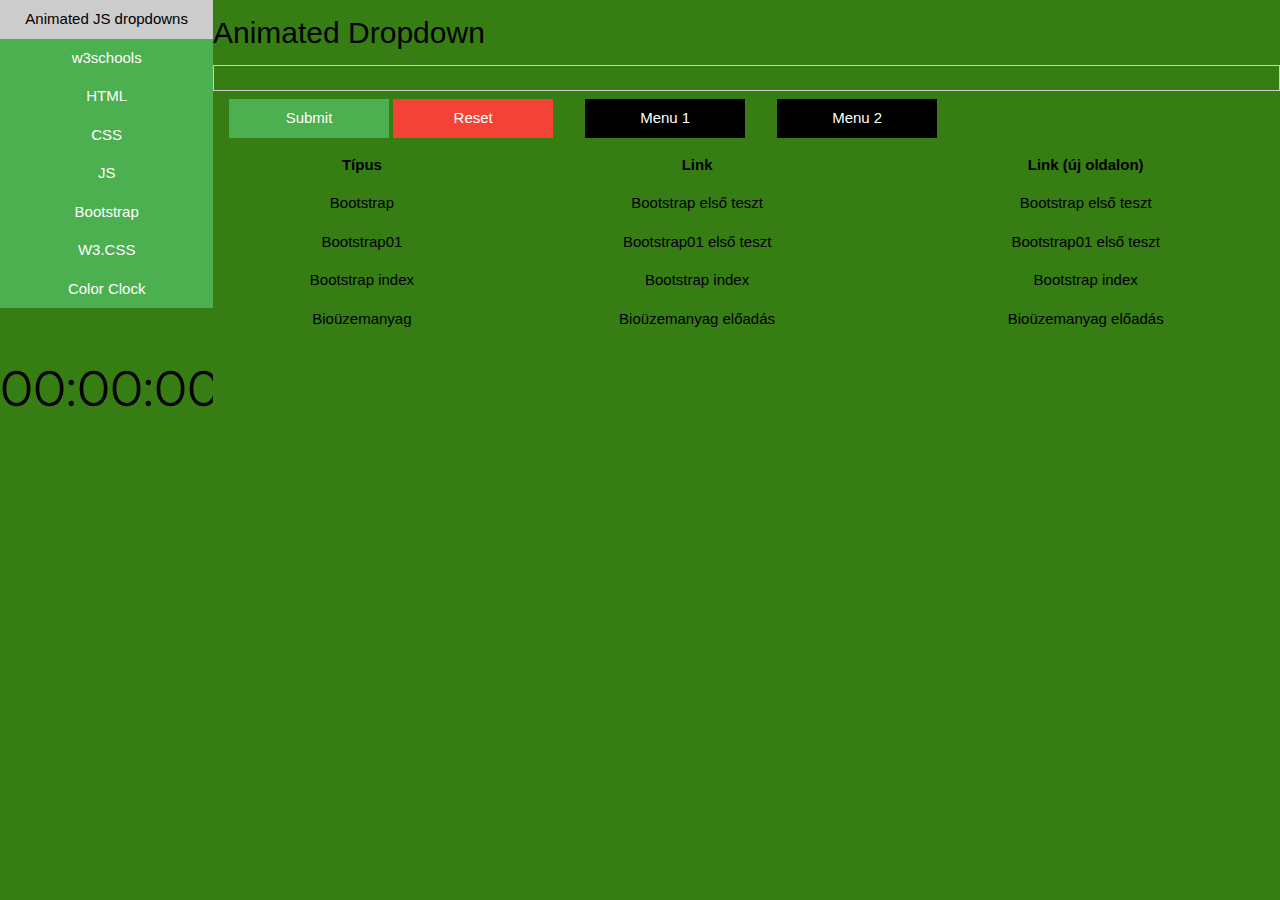
==== index.html @ b612e0d7 "Táblázat" ====
<!DOCTYPE html>
<html>
	<title>Git Learning</title>
	<meta name="viewport" content="width=device-width, initial-scale=1">
	<link rel="stylesheet" href="https://www.w3schools.com/w3css/4/w3.css">
	<link rel="stylesheet" href="CSS/style2.css">
	<link href="https://fonts.googleapis.com/css?family=Montserrat" rel="stylesheet">
	<link href="https://fonts.googleapis.com/css?family=Exo+2:100" rel="stylesheet" type="text/css">
	
	<style id="jsbin-css">
		* {
		margin: 0;
		padding: 0;
		}
		
		html, body {
		height: 100%;
		}
		
		#clock {
		text-align: center;
		position: relative;
		/*top: 50%;*/
		bottom: -50%;
		font-family: 'Montserrat','Exo 2', sans-serif;
		font-size: 50px;
		margin-top: -25px;
		}
	</style>
	<body>
		
		<div class="w3-row">
			<div class="w3-col l2 m2">
				<div class="w3-bar-block w3-green w3-center">
					<a href="#" class="w3-bar-item w3-button w3-blue">Animated JS dropdowns</a>
					<p class="w3-bar-item w3-green w3-hide-small">w3schools</p>
					<a href="https://www.w3schools.com/html/default.asp" target="_blank" class="w3-bar-item w3-button w3-green w3-hide-small">HTML</a>
					<a href="https://www.w3schools.com/css/default.asp" target="_blank" class="w3-bar-item w3-button w3-green w3-hide-small">CSS</a>
					<a href="https://www.w3schools.com/js/default.asp" target="_blank" class="w3-bar-item w3-button w3-green w3-hide-small">JS</a>
					<a href="https://www.w3schools.com/bootstrap4/default.asp" class="w3-bar-item w3-button w3-green w3-hide-small">Bootstrap</a>
					<a href="https://www.w3schools.com/w3css/default.asp" target="_blank" class="w3-bar-item w3-button w3-green w3-hide-small">W3.CSS</a>
					<a href="" onclick='swapPage("colclock.html")' class="w3-bar-item w3-button w3-green w3-hide-small">Color Clock</a>
				</div>
				<object class="main" id="main" data="colclock.html" width="100%" height="150" type="text/html">
					Valami hiba történt
				</object>
			</div>
			
			<div class="w3-col l10 m10">
				<!-- <iframe name="main" src="20190926/main.html" target="_self"> -->
				<!-- <p>Your browser does not support iframes.</p> -->
				<object class="page" id="page" data="20190926/main.html" width="100%" height="700" type="text/html">
					Valami hiba történt
				</object>
			</iframe>
		</div>
		<!-- <link rel="import" href="20190926/main.html"> -->
	</div>
	
	<script src="JS/do.js"></script>
</body>
</html>
---- CSS/style2.css ----
body
{
  background-color:	#367d13;
}	
button
{
	width:120pt;
}
button.reset
{
	position:relative;
	left:248pt;
	top:5pt;
}
div.page			
{
	width:400pt;
}
div.bar				
{
	width:100pt;
}
div.progress  
{
	width:368pt;
}
iframe	
{
	width:100%;
	height:400pt;
	border:none;
}
a			
{
	text-decoration:none;
}
div.indexmen
{
	w3-bar-item
	w3-button
	w3-green
	w3-hide-small
}
object.main
{
	width:800;
	height:300;
}
table.list 
{
	width:100%;
}
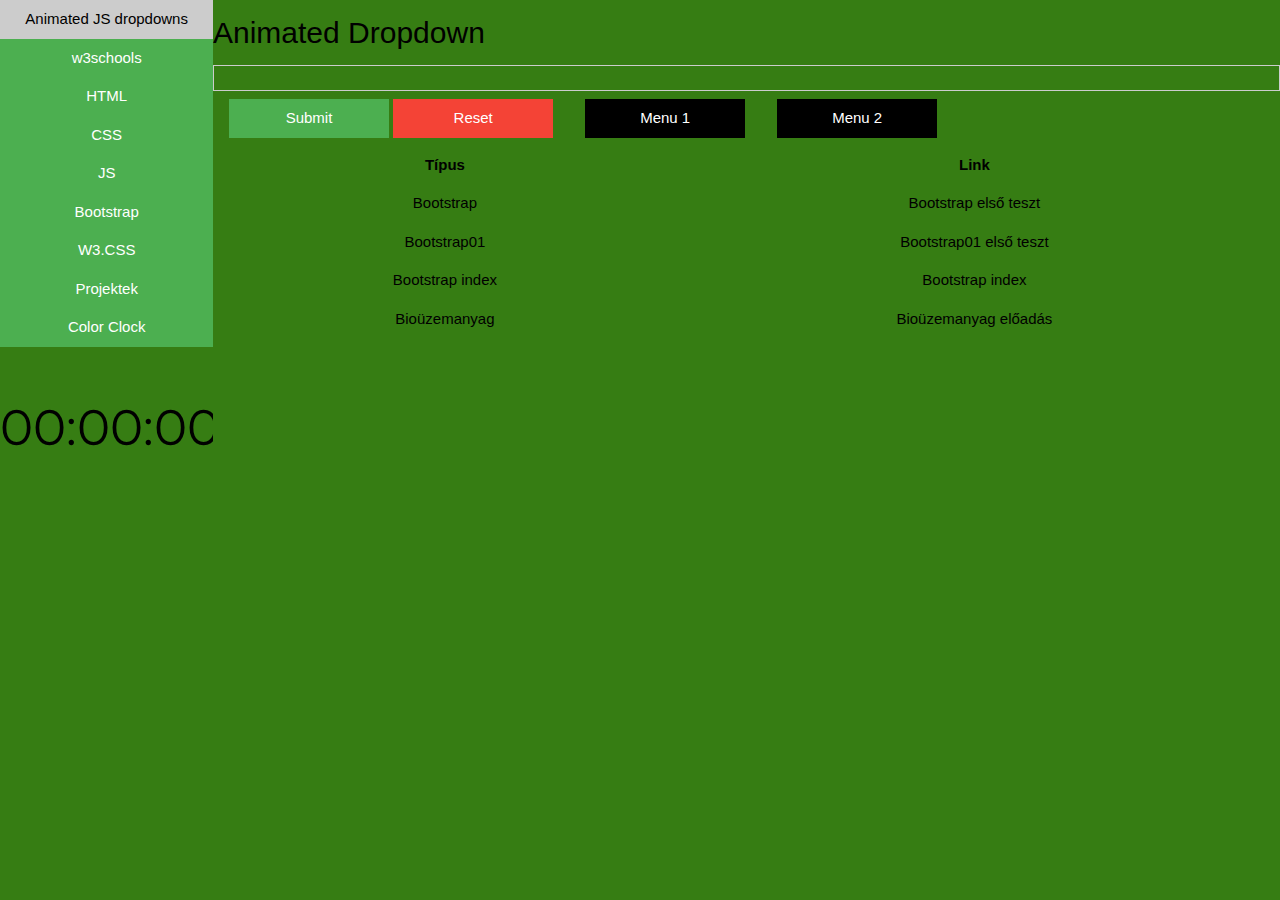
==== commit 761543e9: "Modal and table" ====
--- a/index.html
+++ b/index.html
@@ -39,6 +39,7 @@
 					<a href="https://www.w3schools.com/js/default.asp" target="_blank" class="w3-bar-item w3-button w3-green w3-hide-small">JS</a>
 					<a href="https://www.w3schools.com/bootstrap4/default.asp" class="w3-bar-item w3-button w3-green w3-hide-small">Bootstrap</a>
 					<a href="https://www.w3schools.com/w3css/default.asp" target="_blank" class="w3-bar-item w3-button w3-green w3-hide-small">W3.CSS</a>
+					<button onclick="document.getElementById('id01').style.display='block'" class="w3-bar-item w3-button w3-green w3-hide-small">Projektek</button>
 					<a href="" onclick='swapPage("colclock.html")' class="w3-bar-item w3-button w3-green w3-hide-small">Color Clock</a>
 				</div>
 				<object class="main" id="main" data="colclock.html" width="100%" height="150" type="text/html">
@@ -47,16 +48,33 @@
 			</div>
 			
 			<div class="w3-col l10 m10">
-				<!-- <iframe name="main" src="20190926/main.html" target="_self"> -->
-				<!-- <p>Your browser does not support iframes.</p> -->
 				<object class="page" id="page" data="20190926/main.html" width="100%" height="700" type="text/html">
 					Valami hiba történt
 				</object>
-			</iframe>
+			</div>
+			<!-- <link rel="import" href="20190926/main.html"> -->
 		</div>
-		<!-- <link rel="import" href="20190926/main.html"> -->
-	</div>
-	
-	<script src="JS/do.js"></script>
-</body>
+		
+		<div id="id01" class="w3-modal">
+			<div class="w3-modal-content">
+				<header class="w3-container w3-teal"> 
+					<span onclick="document.getElementById('id01').style.display='none'" 
+					class="w3-button w3-display-topright">&times;</span>
+					<h2>Projektek</h2>
+				</header>
+				<div class="w3-container w3-bar-block w3-green">
+					<a class="w3-bar-item w3-hover-blue" href="https://pendragon-fb.eu/" target="_blank">Tanári oldal</a>
+					<a class="w3-bar-item w3-hover-blue" href="#">Animated Dropdown</a>
+					<a class="w3-bar-item w3-hover-blue" href="#">Color Clock</a>
+					<a class="w3-bar-item w3-hover-blue" href="#">Bootstrap</a>
+					<a class="w3-bar-item w3-hover-blue" href="#">Búbos banka</a>
+				</div>
+				<footer class="w3-container w3-teal">
+					<p>Szerkesztő: Kiss Zoltán</p>
+				</footer>
+			</div>
+		</div>
+		
+		<script src="JS/do.js"></script>
+	</body>
 </html>--- a/CSS/style2.css
+++ b/CSS/style2.css
@@ -1,3 +1,6 @@
+html, body {
+	height: 100%;
+}
 body
 {
   background-color:	#367d13;
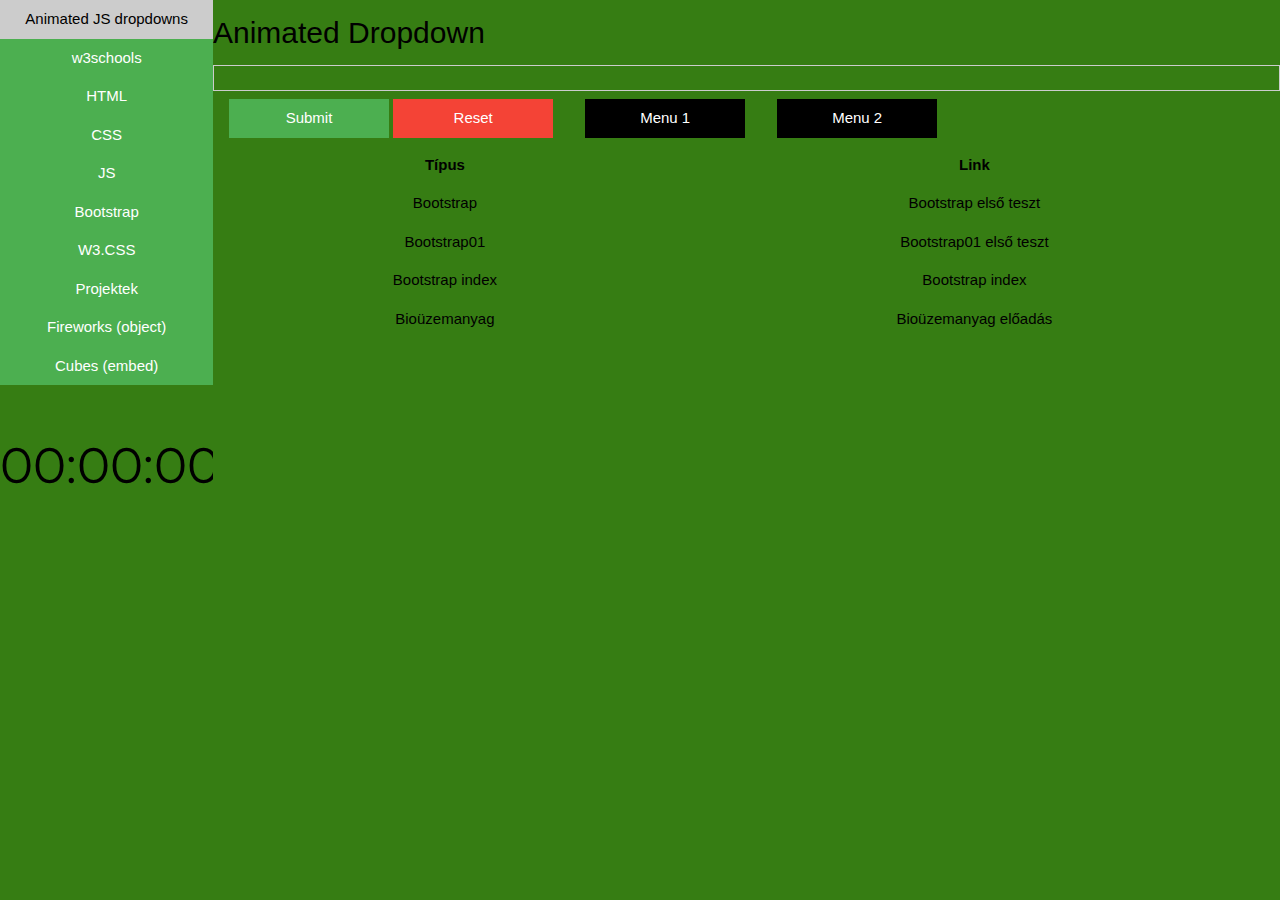
==== commit ecc71a6b: "link to button" ====
--- a/index.html
+++ b/index.html
@@ -32,7 +32,7 @@
 		<div class="w3-row">
 			<div class="w3-col l2 m2">
 				<div class="w3-bar-block w3-green w3-center">
-					<a href="#" class="w3-bar-item w3-button w3-blue">Animated JS dropdowns</a>
+					<button onclick='swapPage("20190926/main.html")' class="w3-bar-item w3-button w3-blue">Animated JS dropdowns</button>
 					<p class="w3-bar-item w3-green w3-hide-small">w3schools</p>
 					<a href="https://www.w3schools.com/html/default.asp" target="_blank" class="w3-bar-item w3-button w3-green w3-hide-small">HTML</a>
 					<a href="https://www.w3schools.com/css/default.asp" target="_blank" class="w3-bar-item w3-button w3-green w3-hide-small">CSS</a>
@@ -40,7 +40,8 @@
 					<a href="https://www.w3schools.com/bootstrap4/default.asp" class="w3-bar-item w3-button w3-green w3-hide-small">Bootstrap</a>
 					<a href="https://www.w3schools.com/w3css/default.asp" target="_blank" class="w3-bar-item w3-button w3-green w3-hide-small">W3.CSS</a>
 					<button onclick="document.getElementById('id01').style.display='block'" class="w3-bar-item w3-button w3-green w3-hide-small">Projektek</button>
-					<a href="" onclick='swapPage("colclock.html")' class="w3-bar-item w3-button w3-green w3-hide-small">Color Clock</a>
+					<button onclick="document.getElementById('id02').style.display='block'" class="w3-bar-item w3-button w3-green w3-hide-small">Fireworks (object)</button>
+					<button onclick="document.getElementById('id03').style.display='block'" class="w3-bar-item w3-button w3-green w3-hide-small">Cubes (embed)</button>
 				</div>
 				<object class="main" id="main" data="colclock.html" width="100%" height="150" type="text/html">
 					Valami hiba történt
@@ -64,10 +65,10 @@
 				</header>
 				<div class="w3-container w3-bar-block w3-green">
 					<a class="w3-bar-item w3-hover-blue" href="https://pendragon-fb.eu/" target="_blank">Tanári oldal</a>
-					<a class="w3-bar-item w3-hover-blue" href="#">Animated Dropdown</a>
-					<a class="w3-bar-item w3-hover-blue" href="#">Color Clock</a>
-					<a class="w3-bar-item w3-hover-blue" href="#">Bootstrap</a>
-					<a class="w3-bar-item w3-hover-blue" href="#">Búbos banka</a>
+					<button class="w3-bar-item w3-green w3-hover-blue" href="#">Animated Dropdown</button>
+					<button class="w3-bar-item w3-green w3-hover-blue" href="#">Color Clock</button>
+					<button class="w3-bar-item w3-green w3-hover-blue" href="#">Bootstrap</button>
+					<button class="w3-bar-item w3-green w3-hover-blue" href="#">Búbos banka</button>
 				</div>
 				<footer class="w3-container w3-teal">
 					<p>Szerkesztő: Kiss Zoltán</p>
@@ -75,6 +76,30 @@
 			</div>
 		</div>
 		
+		<div id="id02" class="w3-modal">
+			<div class="w3-modal-content">
+				<header class="w3-container w3-teal"> 
+					<span onclick="document.getElementById('id02').style.display='none'" 
+					class="w3-button w3-display-topright">&times;</span>
+					<h2>Animated Fireworks (not mine)</h2>
+				</header>
+				<object data="firework.html" width="100%" height="400" type="text/html">
+					Valami hiba történt
+				</object>
+			</div>
+		</div>
+		
+		<div id="id03" class="w3-modal">
+			<div class="w3-modal-content">
+				<header class="w3-container w3-teal"> 
+					<span onclick="document.getElementById('id03').style.display='none'" 
+					class="w3-button w3-display-topright">&times;</span>
+					<h2>Animated CSS Cube (not mine)</h2>
+				</header>
+				<embed src="animated-cube.html" width="100%" height="400">
+			</div>
+		</div>
+		
 		<script src="JS/do.js"></script>
 	</body>
 </html>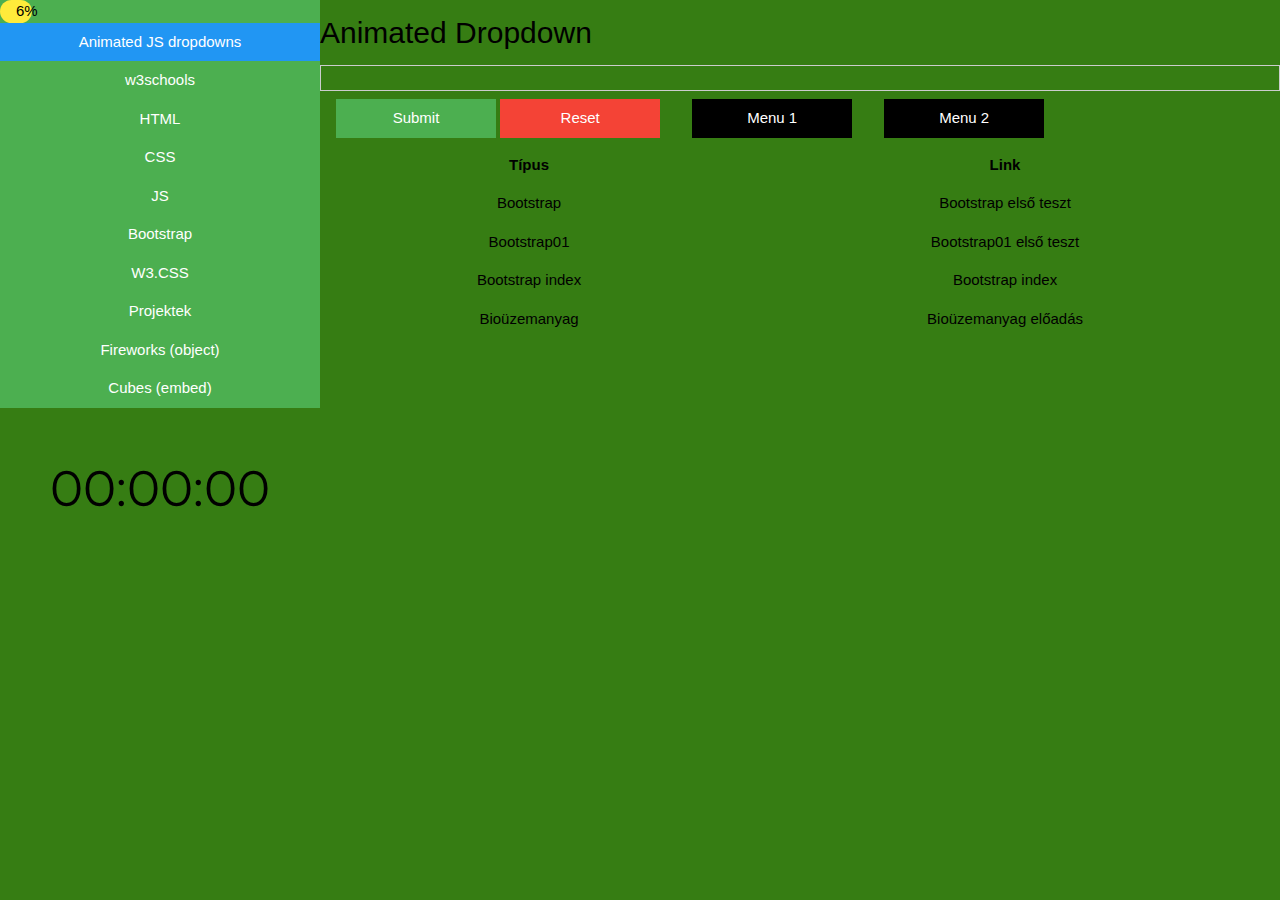
==== commit 56f777bd: "Auto started moving bar" ====
--- a/index.html
+++ b/index.html
@@ -30,7 +30,10 @@
 	<body>
 		
 		<div class="w3-row">
-			<div class="w3-col l2 m2">
+			<div class="w3-col l3 m3">
+				<div class="w3-green" onclick='movingBar(0,100)'>
+					<div id="movingBar" class="w3-container w3-yellow w3-center w3-round-xlarge" style="width:0%">0</div>
+				</div>
 				<div class="w3-bar-block w3-green w3-center">
 					<button onclick='swapPage("20190926/main.html")' class="w3-bar-item w3-button w3-blue">Animated JS dropdowns</button>
 					<p class="w3-bar-item w3-green w3-hide-small">w3schools</p>
@@ -48,7 +51,7 @@
 				</object>
 			</div>
 			
-			<div class="w3-col l10 m10">
+			<div class="w3-col l9 m9">
 				<object class="page" id="page" data="20190926/main.html" width="100%" height="700" type="text/html">
 					Valami hiba történt
 				</object>
@@ -101,5 +104,6 @@
 		</div>
 		
 		<script src="JS/do.js"></script>
+		<script>movingBar(0,100)</script>
 	</body>
 </html>